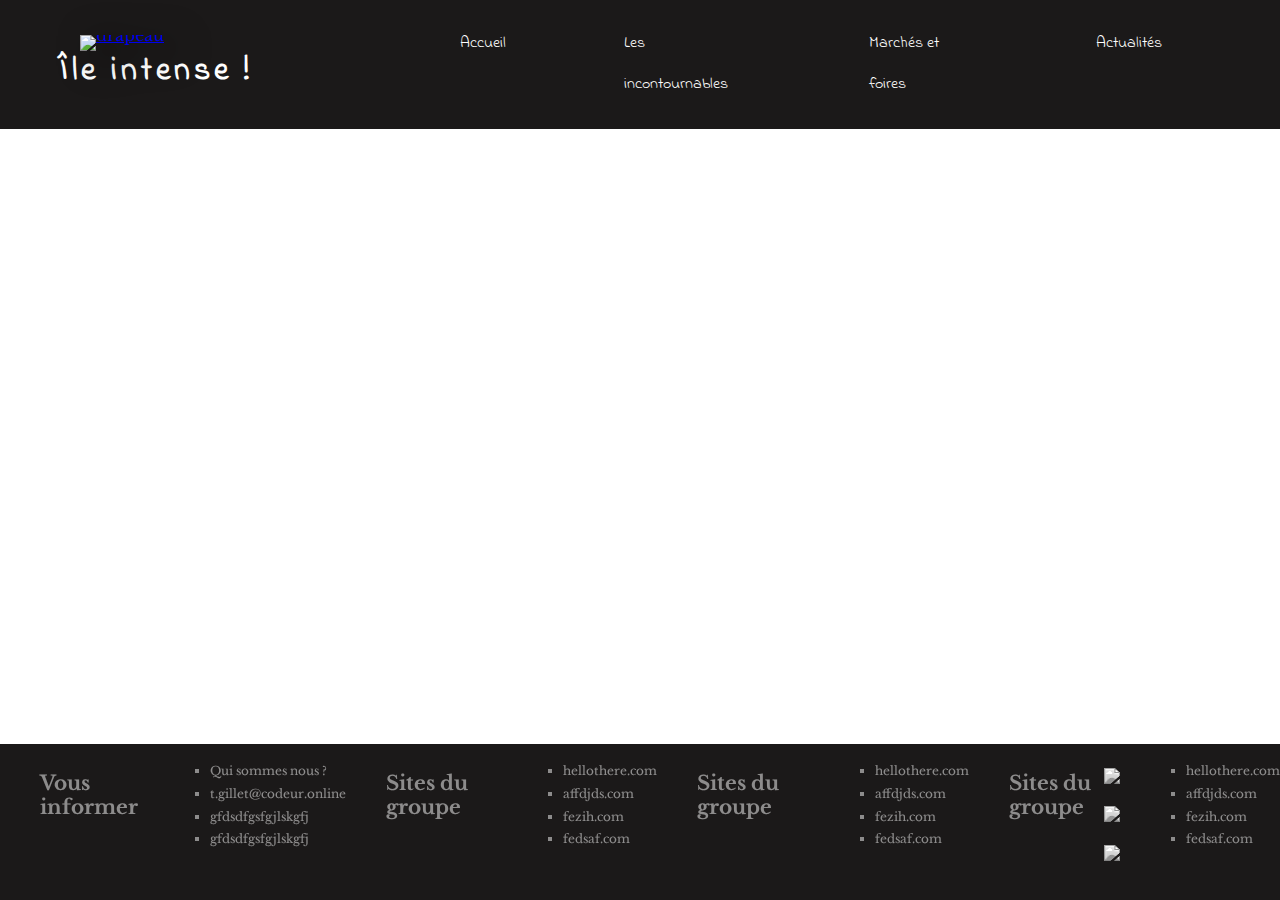
==== Accueil.html @ f915c407 "Test d'ajout avec Bash4" ====
<!DOCTYPE html>
<html lang="fr">
  <head>
    <meta charset="UTF-8" />
    <meta http-equiv="X-UA-Compatible" content="IE=edge" />
    <meta name="viewport" content="width=device-width, initial-scale=1.0" />
    <link rel="stylesheet" href="style.css" />
    <link rel="icon" type="image/png" href="images/drapeau974.gif" />
    <title>La Réunion lé la !</title>
  </head>

  <body>
    <nav>
        <div class="logslog">
        <a href="accueil.html"><img src="images/drapeau974.gif" alt="drapeau" class="logo" title="retour à l'accueil"/></a>
        &emsp13;
        <h1 class="slogan">Île intense !</h1>
        </div>
        <div class="wrappernav">
          <a href="Accueil.html" class="lienspages">Accueil</a>
          <a href="Incontournable.html" class="lienspages">Les incontournables</a>
          <a href="marchés.html" class="lienspages">Marchés et foires</a>
          <a href="actu.html" class="lienspages">Actualités</a>
          <a href="navigation.html" class="burger">
            <img src="images/burger.png">
           </a>
        </div>
      </nav>
      <main>
        <h1>Bienvenue à la Réunion !</h1>
      </main>
      <footer>
        <div class=containerfoot>
          <div class="wrapperfoot">
          <h4>Vous informer</h4>
          <ul>
            <li>Qui sommes nous ?</li>
            <li><a class="mail" href="mailto:t.gillet@codeur.online">t.gillet@codeur.online</a></li>
            <li>gfdsdfgsfgjlskgfj</li>
            <li>gfdsdfgsfgjlskgfj</li>
          </ul>

          <h4>Sites du groupe</h4>
          <ul>
            <li>hellothere.com</li>
            <li>affdjds.com</li>
            <li>fezih.com</li>
            <li>fedsaf.com</li>
          </ul>

          <h4>Sites du groupe</h4>
          <ul>
            <li>hellothere.com</li>
            <li>affdjds.com</li>
            <li>fezih.com</li>
            <li>fedsaf.com</li>
          </ul>

          <h4>Sites du groupe</h4>
          <ul>
            <li>hellothere.com</li>
            <li>affdjds.com</li>
            <li>fezih.com</li>
            <li>fedsaf.com</li>
          </ul>
        </div>
          <div class="reseau">
          <a href="https://fr-fr.facebook.com/"><img class="reseausociaux" src="images/fb.svg"></a>
        
          <a href="https://twitter.com/?lang=fr"><img class="reseausociaux" src="images/twitter.svg"></a>
        
          <a  href="https://fr.linkedin.com/in/tony-gillet-5a035a1a8"> <img class="reseausociaux" src="images/linked.svg"></a>
        </div>
        </div>
      </div>
      </footer>
  </body>
</html>
---- style.css ----
@import url("https://fonts.googleapis.com/css2?family=Indie+Flower&display=swap");
@import url("https://fonts.googleapis.com/css2?family=Libre+Baskerville&display=swap");

html {
  --couleur1: rgb(27, 25, 25);
  --couleur2: white;
  --couleurhover: #c48a0d;
}

/*corps*/
body {
  padding: 0px;
  margin: 0;
  background-image: url(images/fd.jpg);
  background-size: cover;
  font-family: "Libre Baskerville", serif;
}

/*navigation*/
nav {
  display: flex;
  align-items: center;
  position: fixed;
 width: 100%;
  color: var(--couleur2);
  background: var(--couleur1);
  z-index: 10;
}

nav .wrappernav{
  display: flex;
  justify-content: space-between;
}

.slogan {
  font-family: "Indie Flower", cursive;
  letter-spacing: 4px;
  font-size: 2em;
  margin-right: 160px;
  width: 240px;
}

.wrappernav {
  display: block;
}

.lienspages {
  text-decoration: none;
  font-size: 2em;
  line-height: 41px;
  color: var(--couleur2);
  margin-right: 118px;
  font-family: "Indie Flower", cursive;
  transition-duration: 1s;
}

.lienspages:hover {
  text-decoration: underline wavy var(--couleurhover);
}

.logo {
  cursor: pointer;
  margin-left: 20px;
  filter: drop-shadow(16px 8px 18px #000);
}

.logslog {
  margin-left: 60px;
  margin-top: 35px;
  margin-bottom: 35px;
  line-height: 0;
}

.burger {
  display: none;
}
/*corps*/

main {
  position: absolute;
  top: 50%;
  left: 50%;
  transform: translate(-50%, -50%);
}

h1 {
  font-family: "Indie Flower", cursive;
  font-size: 5em;
  color: var(--couleur2);
}

/*footer*/

footer {
  background-color: var(--couleur1);
  bottom: 0;
  width: 100%;
  height: 156px;
  display: block;
  color: var(--couleur2);
  position: fixed;
  margin-top: 40px;
}

.wrapperfoot {
  display: flex;
}

h4 {
  font-family: "Libre Baskerville", serif;
  font-size: 20px;
  margin-left: 40px;
  opacity: 0.5;
}

li {
  list-style: square;
  line-height: 1.9;
  font-size: 12px;
  opacity: 0.5;
}

li:hover {
  opacity: 1;
}

.reseau {
  position: absolute;
  top: -10px;
  right: 120px;
  margin-top: 25px;
  display: flex;
  flex-direction: column;
  justify-content: flex-end;
  line-height: 2.4;
  margin-right: 40px;
}

.reseausociaux {
  filter: grayscale(100%);
  -webkit-filter: grayscale(100%);
  -moz-filter: grayscale(100%);
  -ms-filter: grayscale(100%);
  -o-filter: grayscale(100%);
}

.reseausociaux:hover {
  filter: grayscale(0%);
  -webkit-filter: grayscale(0%);
  -moz-filter: grayscale(0%);
  -ms-filter: grayscale(0%);
  -o-filter: grayscale(0%);
}

.mail {
  text-decoration: none;
  color: var(--couleur2);
}

.mail:hover {
  text-decoration: none;
  color: var(--couleur2);
  text-decoration: underline wavy var(--couleurhover);
}

/*pc portable*/
@media only screen and (max-width: 1639px) {
  .lienspages {
    font-size: 1em;
  }
}

/*ipadpro*/

@media only screen and (min-device-width: 1024px) and (max-device-width: 1366px) and (-webkit-min-device-pixel-ratio: 2) and (orientation: portrait) {
  /*corps de page*/

  body {
    padding: 0;
    margin: 0;
    background-image: url(images/fdresp.jpg);
    background-repeat: no-repeat;
    background-position-y: 450px;
    background-color: var(--couleur1);
  }

  h1 {
    font-family: "Indie Flower", cursive;
    color: var(--couleur2);
    font-size: 3.12em;
    padding-bottom: 400px;
  }

  nav {
    padding-right: 0;
    padding-top: 0;
    padding: 0;
    margin: 0;
  }

  .logslog {
    padding: 0;
    margin: 0;
  }

  .lienspages {
    display: none;
  }

  .burger {
    display: flex;
    align-items: flex-end;
  }
}

/*iphone*/

@media only screen and (min-device-width: 375px) and (max-device-width: 812px) and (-webkit-min-device-pixel-ratio: 2) and (orientation: portrait) {
  /*toutes les pages*/

  body {
    background-image: none;
  }

  .logo {
    cursor: pointer;
    margin-left: 60px;
    filter: drop-shadow(16px 8px 18px #000);
    width: 50px;
    height: 50px;
  }

  .slogan {
    font-family: "Indie Flower", cursive;
    letter-spacing: 3px;
    font-size: 1em;
    margin-right: 160px;
    width: 100px;
  }

  .logslog {
    margin-left: 20px;
    line-height: 0;
  }

  footer {
    padding-right: 70px;
  }

  /*lieux*/

  .wrapper1 {
    display: flex;
    align-items: center;
    margin-left: 40px;
    flex-wrap: wrap;
    justify-content: center;
    padding-top: 200px;
    padding-bottom: 200px;
  }

  .imglieux {
    margin-top: 40px;
    margin-bottom: 0px;
    margin-right: 20px;
    margin-left: 20px;
    filter: sepia(50%);
    height: 200px;
  }
}
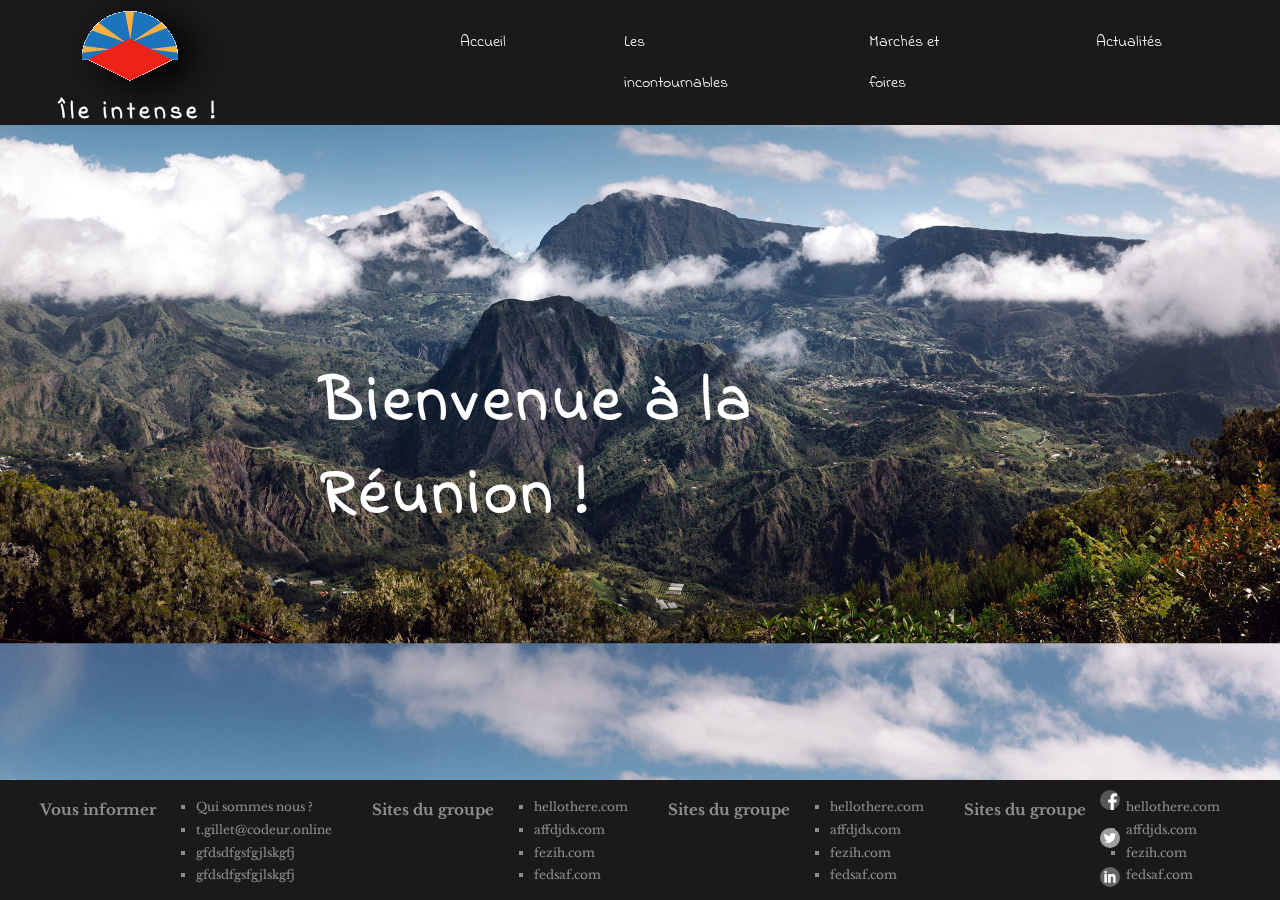
==== commit abaecbf9: "version finale" ====
--- a/Accueil.html
+++ b/Accueil.html
@@ -12,15 +12,15 @@
   <body>
     <nav>
         <div class="logslog">
-        <a href="accueil.html"><img src="images/drapeau974.gif" alt="drapeau" class="logo" title="retour à l'accueil"/></a>
-        &emsp13;
+        <a href="Accueil.html"><img src="images/drapeau974.gif" alt="drapeau" class="logo" title="retour à l'accueil"/></a>
+       
         <h1 class="slogan">Île intense !</h1>
         </div>
         <div class="wrappernav">
           <a href="Accueil.html" class="lienspages">Accueil</a>
           <a href="Incontournable.html" class="lienspages">Les incontournables</a>
-          <a href="marchés.html" class="lienspages">Marchés et foires</a>
-          <a href="actu.html" class="lienspages">Actualités</a>
+          <a href="Marchés.html" class="lienspages">Marchés et foires</a>
+          <a href="Actu.html" class="lienspages">Actualités</a>
           <a href="navigation.html" class="burger">
             <img src="images/burger.png">
            </a>
--- a/style.css
+++ b/style.css
@@ -25,6 +25,7 @@
   color: var(--couleur2);
   background: var(--couleur1);
   z-index: 10;
+  height: 125px;
 }
 
 nav .wrappernav{
@@ -35,7 +36,7 @@
 .slogan {
   font-family: "Indie Flower", cursive;
   letter-spacing: 4px;
-  font-size: 2em;
+  font-size: 1.5em;
   margin-right: 160px;
   width: 240px;
 }
@@ -45,13 +46,14 @@
 }
 
 .lienspages {
-  text-decoration: none;
-  font-size: 2em;
-  line-height: 41px;
-  color: var(--couleur2);
-  margin-right: 118px;
-  font-family: "Indie Flower", cursive;
-  transition-duration: 1s;
+    text-decoration: none;
+    font-size: 1.5em;
+    line-height: 41px;
+    color: var(--couleur2);
+    margin-right: 118px;
+    font-family: "Indie Flower", cursive;
+    transition-duration: 1s;
+
 }
 
 .lienspages:hover {
@@ -85,8 +87,9 @@
 
 h1 {
   font-family: "Indie Flower", cursive;
-  font-size: 5em;
+  font-size: 4em;
   color: var(--couleur2);
+  letter-spacing: 4px;
 }
 
 /*footer*/
@@ -95,11 +98,10 @@
   background-color: var(--couleur1);
   bottom: 0;
   width: 100%;
-  height: 156px;
+  height: 120px;
   display: block;
   color: var(--couleur2);
   position: fixed;
-  margin-top: 40px;
 }
 
 .wrapperfoot {
@@ -108,7 +110,7 @@
 
 h4 {
   font-family: "Libre Baskerville", serif;
-  font-size: 20px;
+  font-size: 15px;
   margin-left: 40px;
   opacity: 0.5;
 }
@@ -126,7 +128,7 @@
 
 .reseau {
   position: absolute;
-  top: -10px;
+  top: -20px;
   right: 120px;
   margin-top: 25px;
   display: flex;
@@ -142,6 +144,7 @@
   -moz-filter: grayscale(100%);
   -ms-filter: grayscale(100%);
   -o-filter: grayscale(100%);
+  width: 20px;
 }
 
 .reseausociaux:hover {
@@ -196,11 +199,17 @@
     padding-top: 0;
     padding: 0;
     margin: 0;
+    width: 100%;
+    height: 80px;
   }
 
   .logslog {
     padding: 0;
     margin: 0;
+    width: 90%;
+    position: relative;
+    left: 60px;
+    top: 250px;
   }
 
   .lienspages {
@@ -210,6 +219,48 @@
   .burger {
     display: flex;
     align-items: flex-end;
+    margin-top: 40px;
+  }
+  
+  /*footer*/
+  .reseau {
+    top: 0px;
+    right: 0px;
+    margin-top: 0px;
+    display: flex;
+    flex-direction: column;
+    justify-content: flex-end;
+    line-height: 2.4;
+    margin-right: 0px;
+  }
+
+  /*footer*/
+
+  footer {
+    height: 200px;
+  }
+
+  .reseau {
+    flex-direction: row;
+    align-items: center;
+  }
+
+  .reseausociaux {
+    width: 75px;
+    margin-right: 200px;
+    filter: grayscale(0%);
+    -webkit-filter: grayscale(0%);
+    -moz-filter: grayscale(0%);
+    -ms-filter: grayscale(0%);
+    -o-filter: grayscale(0%);
+  }
+
+  h4 {
+    display: none;
+  }
+
+  li {
+    display: none;
   }
 }
 
@@ -220,6 +271,18 @@
 
   body {
     background-image: none;
+  }
+
+  .lienspages{
+    display: none;
+  }
+
+  .burger{
+    display: flex;
+  }
+
+  h1{
+    color: var(--couleur1);
   }
 
   .logo {
@@ -234,37 +297,117 @@
     font-family: "Indie Flower", cursive;
     letter-spacing: 3px;
     font-size: 1em;
-    margin-right: 160px;
     width: 100px;
   }
 
   .logslog {
     margin-left: 20px;
     line-height: 0;
+    margin-top: 50px;
   }
 
   footer {
-    padding-right: 70px;
-  }
-
-  /*lieux*/
-
-  .wrapper1 {
+    height: 100px;
+    width: 100%;
+  }
+
+  .reseau {
+    flex-direction: row;
+    align-items: center;
+    position: relative;
+    left: 10px;
+    top: -30px;
+  }
+
+  .reseausociaux {
+    width: 50px;
+    filter: grayscale(0%);
+    -webkit-filter: grayscale(0%);
+    -moz-filter: grayscale(0%);
+    -ms-filter: grayscale(0%);
+    -o-filter: grayscale(0%);
+    margin-right: 40px;
+  }
+
+  h4 {
+    display: none;
+  }
+
+  li {
+    display: none;
+  }
+}
+
+@media only screen and (min-device-width: 320px) and (max-device-width: 568px) and (-webkit-min-device-pixel-ratio: 2) and (orientation: portrait) {
+  /*toutes les pages*/
+
+  body {
+    background-image: none;
+  }
+
+  .lienspages{
+    display: none;
+  }
+
+  .burger{
     display: flex;
+    margin-left: -40px;
+  }
+
+  h1{
+    color: var(--couleur1);
+    font-size: 3em;
+  }
+
+  .logo {
+    cursor: pointer;
+    margin-left: 30px;
+    filter: drop-shadow(16px 8px 18px #000);
+    width: 50px;
+    height: 50px;
+  }
+
+  .slogan {
+    font-family: "Indie Flower", cursive;
+    letter-spacing: 3px;
+    font-size: 1em;
+    width: 100px;
+  }
+
+  .logslog {
+    margin-left: 20px;
+    line-height: 0;
+    margin-top: 50px;
+  }
+
+  footer {
+    height: 100px;
+    width: 100%;
+  }
+
+  .reseau {
+    flex-direction: row;
     align-items: center;
-    margin-left: 40px;
-    flex-wrap: wrap;
-    justify-content: center;
-    padding-top: 200px;
-    padding-bottom: 200px;
-  }
-
-  .imglieux {
-    margin-top: 40px;
-    margin-bottom: 0px;
-    margin-right: 20px;
-    margin-left: 20px;
-    filter: sepia(50%);
-    height: 200px;
-  }
-}
+    position: relative;
+    left: 40px;
+    top: -30px;
+  }
+
+  .reseausociaux {
+    width: 50px;
+    filter: grayscale(0%);
+    -webkit-filter: grayscale(0%);
+    -moz-filter: grayscale(0%);
+    -ms-filter: grayscale(0%);
+    -o-filter: grayscale(0%);
+    margin-right: 40px;
+  }
+
+  h4 {
+    display: none;
+  }
+
+  li {
+    display: none;
+  }
+}
